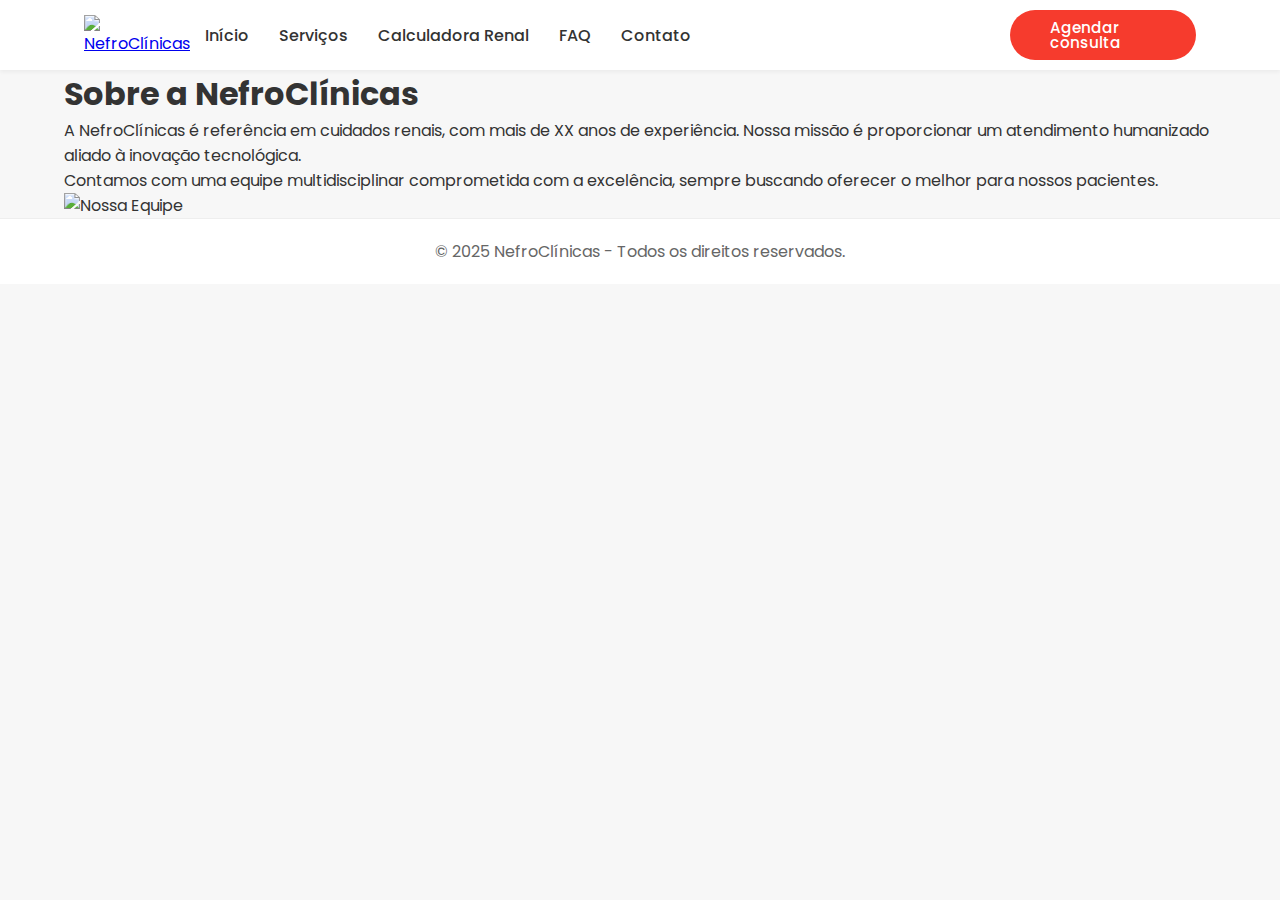
==== about.html @ 03d71643 "Cara nem me pergunte" ====
<!DOCTYPE html>
<html lang="pt-BR">
<head>
  <meta charset="UTF-8" />
  <meta name="viewport" content="width=device-width, initial-scale=1.0">
  <title>Sobre - NefroClínicas</title>
  <link rel="stylesheet" href="assets/css/styles.css">
  <link href="https://fonts.googleapis.com/css2?family=Poppins:wght@400;500;700&display=swap" rel="stylesheet">

</head>
<body>
    <header class="header">
        <div class="container header-content">
          <div class="logo">
            <a href="index.html">
              <img src="images/logo.png" alt="NefroClínicas">
            </a>
          </div>
          <button class="hamburger" id="hamburger">
            <span></span>
            <span></span>
            <span></span>
          </button>
          <nav class="nav" id="nav-menu">
            <ul class="nav-links">
              <li><a href="index.html">Início</a></li>
              <li><a href="services.html">Serviços</a></li>
              <li><a href="calculadora-renal.html">Calculadora Renal</a></li>
              <li><a href="faq.html" class="active">FAQ</a></li>
              <li><a href="contact.html">Contato</a></li>
            </ul>
          </nav>
          <a href="contact.html" class="btn-cta">Agendar consulta</a>
        </div>
      </header>
      
  
  <main class="container">
    <section class="about">
      <h1>Sobre a NefroClínicas</h1>
      <div class="about-section">
        <div class="about-text">
          <p>A NefroClínicas é referência em cuidados renais, com mais de XX anos de experiência. Nossa missão é proporcionar um atendimento humanizado aliado à inovação tecnológica.</p>
          <p>Contamos com uma equipe multidisciplinar comprometida com a excelência, sempre buscando oferecer o melhor para nossos pacientes.</p>
        </div>
        <div class="about-img">
          <img src="images/about2.jpg" alt="Nossa Equipe">
        </div>
      </div>
    </section>
  </main>
  
  <footer class="footer">
    <div class="container footer-content">
      <p>&copy; 2025 NefroClínicas - Todos os direitos reservados.</p>
    </div>
  </footer>
  
  <script src="assets/js/main.js"></script>
</body>
</html>
---- assets/css/styles.css ----
/* RESET BÁSICO */
* {
    margin: 0;
    padding: 0;
    box-sizing: border-box;
  }
  
  /* VARIÁVEIS DE CORES */
  :root {
    --primary-red: #f63b2d;   /* Vermelho principal */
    --dark-red: #d73228;      /* Vermelho para hover */
    --text-color: #333;       /* Cor padrão de texto */
    --gray-bg: #f7f7f7;
    --white: #fff;
  }
  
  /* SCROLL SNAP E CONFIGURAÇÕES GLOBAIS */
  html, body {
    width: 100%;
    height: 100%;
    scroll-snap-type: y mandatory;
    scroll-behavior: auto;
    overflow-y: scroll;
    font-family: 'Poppins', sans-serif;
    background-color: var(--gray-bg);
    color: var(--text-color);
  }
  
  /* Cada seção ocupará 95vh, exceto a calculadora que será 90vh */
  .snap-section {
    width: 100%;
    height: 95vh;
    scroll-snap-align: start;
    display: flex;
    align-items: center;
    justify-content: center;
  }
  
  /* Para a seção da calculadora, usamos 90vh para exibir parte da próxima */
  .calculator-page {
    height: 90vh;
    background: var(--gray-bg);
    padding: 20px 0;
  }
  
  /* CONTAINER PADRÃO */
  .container {
    width: 90%;
    max-width: 1200px;
    margin: 0 auto;
  }
  
  /* ====== HEADER ====== */
  .header {
    width: 100%;
    background-color: var(--white);
    box-shadow: 0 2px 4px rgba(0,0,0,0.05);
    position: sticky;
    top: 0;
    z-index: 1000;
  }
  
  .header-content {
    position: relative;
    display: flex;
    align-items: center;
    justify-content: space-between;
    height: 70px;
    padding: 0 20px;
  }
  
  .logo img {
    height: 40px;
    object-fit: contain;
  }
  
  /* MENU DE NAVEGAÇÃO */
  .nav-menu ul {
    list-style: none;
    display: flex;
    gap: 30px;
  }
  
  .nav-menu ul li a {
    text-decoration: none;
    color: var(--text-color);
    font-weight: 500;
    transition: color 0.3s;
    font-size: 0.95rem;
  }
  
  .nav-menu ul li a:hover,
  .nav-menu ul li a.active {
    color: var(--primary-red);
  }
  
  /* BOTÃO CTA DO HEADER (modo desktop) */
  .btn-cta {
    text-decoration: none;
    background-color: var(--primary-red);
    color: var(--white);
    padding: 10px 40px;
    border-radius: 30px;
    font-weight: 500;
    transition: background-color 0.3s;
    font-size: 0.95rem;
    line-height: 1;
  }
  .btn-cta:hover {
    background-color: var(--dark-red);
  }
  
  /* HAMBURGER PARA MOBILE */
  .hamburger {
    background: none;
    border: none;
    cursor: pointer;
    display: block;
  }
  .hamburger span {
    display: block;
    width: 25px;
    height: 3px;
    background: var(--text-color);
    margin: 5px 0;
    transition: 0.3s;
  }
  
  /* MENU MOBILE */
  .nav {
    display: none;
    position: absolute;
    top: 70px;
    left: 0;
    width: 100%;
    background: var(--white);
    box-shadow: 0 2px 8px rgba(0,0,0,0.1);
    animation: fadeIn 0.3s ease;
  }
  .nav.open {
    display: block;
  }
  @keyframes fadeIn {
    from { opacity: 0; transform: translateY(-10px); }
    to { opacity: 1; transform: translateY(0); }
  }
  .nav-links {
    list-style: none;
    display: flex;
    flex-direction: column;
    text-align: center;
    padding: 10px 0;
  }
  .nav-links li {
    margin: 10px 0;
  }
  .nav-links li a {
    text-decoration: none;
    color: var(--text-color);
    font-weight: 500;
    transition: color 0.3s;
  }
  .nav-links li a:hover {
    color: var(--primary-red);
  }
  @media (min-width: 768px) {
    .hamburger { display: none; }
    .nav {
      display: block !important;
      position: static;
      box-shadow: none;
    }
    .nav-links {
      flex-direction: row;
    }
    .nav-links li {
      margin: 0 15px;
    }
  }
  
  /* ====== SEÇÃO: CALCULADORA (Seção 1) ====== */
  .calc-content {
    display: flex;
    align-items: center;
    justify-content: space-between;
    width: 100%;
  }
  .calc-info {
    width: 50%;
  }
  .calc-info h1 {
    font-size: 2rem;
    font-weight: 700; /* Título mais bold */
    margin-bottom: 10px;
  }
  .calc-info p {
    font-size: 1.1rem;
    margin-bottom: 10px;
    line-height: 1.4;
    opacity: 0.7; /* Subtítulo mais opaco */
  }
  .calc-form {
    background-color: var(--white);
    width: 35%;  /* Quadrado mais estreito */
    padding: 20px;
    border-radius: 8px;
    box-shadow: 0 2px 8px rgba(0,0,0,0.1);
  }
  .calc-form h2 {
    margin-bottom: 15px;
  }
  .form-group {
    margin-bottom: 10px;
  }
  .form-group label {
    display: block;
    margin-bottom: 5px;
    font-weight: 500;
  }
  .form-group input,
  .form-group select {
    width: 100%;
    padding: 8px;
    border: 1px solid #ddd;
    border-radius: 4px;
  }
  .btn-calc {
    display: inline-block;
    background-color: var(--primary-red);
    color: var(--white);
    padding: 10px 20px;
    border-radius: 4px;
    border: none;
    cursor: pointer;
    font-weight: 500;
    transition: background-color 0.3s;
  }
  .btn-calc:hover {
    background-color: var(--dark-red);
  }
  
  /* ====== MODAL (POP-UP) ====== */
  .modal {
    display: none;
    position: fixed;
    z-index: 1500;
    left: 0;
    top: 0;
    width: 100%;
    height: 100%;
    overflow: auto;
    background-color: rgba(0, 0, 0, 0.4);
  }
  .modal-content {
    background-color: var(--white);
    margin: 10% auto;
    padding: 20px;
    border: 1px solid #888;
    width: 80%;
    max-width: 500px;
    border-radius: 8px;
    position: relative;
    text-align: center;
  }
  .close {
    position: absolute;
    top: 10px;
    right: 20px;
    color: var(--text-color);
    font-size: 28px;
    font-weight: bold;
    cursor: pointer;
  }
  .btn-primary {
    display: inline-block;
    background-color: var(--primary-red);
    color: var(--white);
    padding: 10px 30px;
    border-radius: 6px;
    text-decoration: none;
    font-weight: 500;
    transition: background-color 0.3s;
    margin-top: 20px;
  }
  .btn-primary:hover {
    background-color: var(--dark-red);
  }
  
  /* ====== SEÇÃO: FAQ (Seção 2) ====== */
  .faq-section {
    background-color: var(--primary-red);
    padding: 20px 0;
    margin-top: -40px;  /* Aproxima o FAQ da calculadora */
    display: flex;
    align-items: center;
    justify-content: center;
  }
  .faq-container {
    width: 80%;
    max-width: 800px;
    text-align: center;
  }
  .faq-container h2 {
    font-size: 1.8rem;
    margin-bottom: 10px;
    font-weight: 700;
    color: var(--white);
  }
  .faq-container p {
    font-size: 1rem;
    line-height: 1.4;
    color: rgba(255,255,255,0.8);
    margin-bottom: 20px;
  }
  .faq-list {
    text-align: left;
  }
  /* Cada item do FAQ */
  .faq-item {
    background: var(--white);
    border-radius: 8px;
    margin-bottom: 10px;
    box-shadow: 0 2px 8px rgba(0,0,0,0.05);
    overflow: hidden;
    transition: all 0.3s ease;
  }
  .faq-question {
    width: 100%;
    background: none;
    border: none;
    cursor: pointer;
    font-size: 1rem;
    font-weight: 600;
    padding: 15px 20px;
    text-align: left;
    display: flex;
    align-items: center;
    justify-content: space-between;
    transition: background 0.3s;
    color: var(--text-color);
  }
  .faq-question:hover {
    background: #f9f9f9;
  }
  .faq-icon {
    font-size: 1.2rem;
    font-weight: bold;
    transition: transform 0.3s;
    color: var(--text-color);
  }
  .faq-answer {
    padding: 0 20px;
    max-height: 0;
    overflow: hidden;
    transition: max-height 0.4s ease;
    border-top: 1px solid #eee;
    font-size: 0.95rem;
    color: #666 !important;  /* Força o texto a ser cinza */
  }
  .faq-answer * {
    color: #666 !important;  /* Garante que qualquer tag interna também seja cinza */
  }
  .faq-item.active .faq-answer {
    padding-top: 15px;
    padding-bottom: 15px;
    max-height: 200px;
  }
  .faq-item.active .faq-icon {
    transform: rotate(45deg);
  }
  
  /* ====== RODAPÉ ====== */
  .footer {
    background: var(--white);
    padding: 20px 0;
    border-top: 1px solid #eee;
    text-align: center;
  }
  .footer p {
    color: #666;
  }
  
  /* ====== RESPONSIVIDADE ====== */
  @media (max-width: 992px) {
    .nav-menu ul {
      gap: 20px;
    }
    .calc-content {
      flex-direction: column;
      gap: 30px;
    }
    .calc-info, .calc-form {
      width: 100%;
    }
  }
  @media (max-width: 768px) {
    .calc-info h1 {
      font-size: 1.6rem;
    }
    .btn-calc {
      width: 100%;
    }
    /* HEADER: Reposiciona o botão CTA para centralizado e menor */
    .header-content {
      position: relative;
    }
    .btn-cta {
      position: absolute;
      left: 50%;
      transform: translateX(-50%);
      padding: 8px 20px;
      font-size: 0.85rem;
    }
    /* Hamburger fica à direita */
    .hamburger {
      position: relative;
      order: 3;
    }
  }
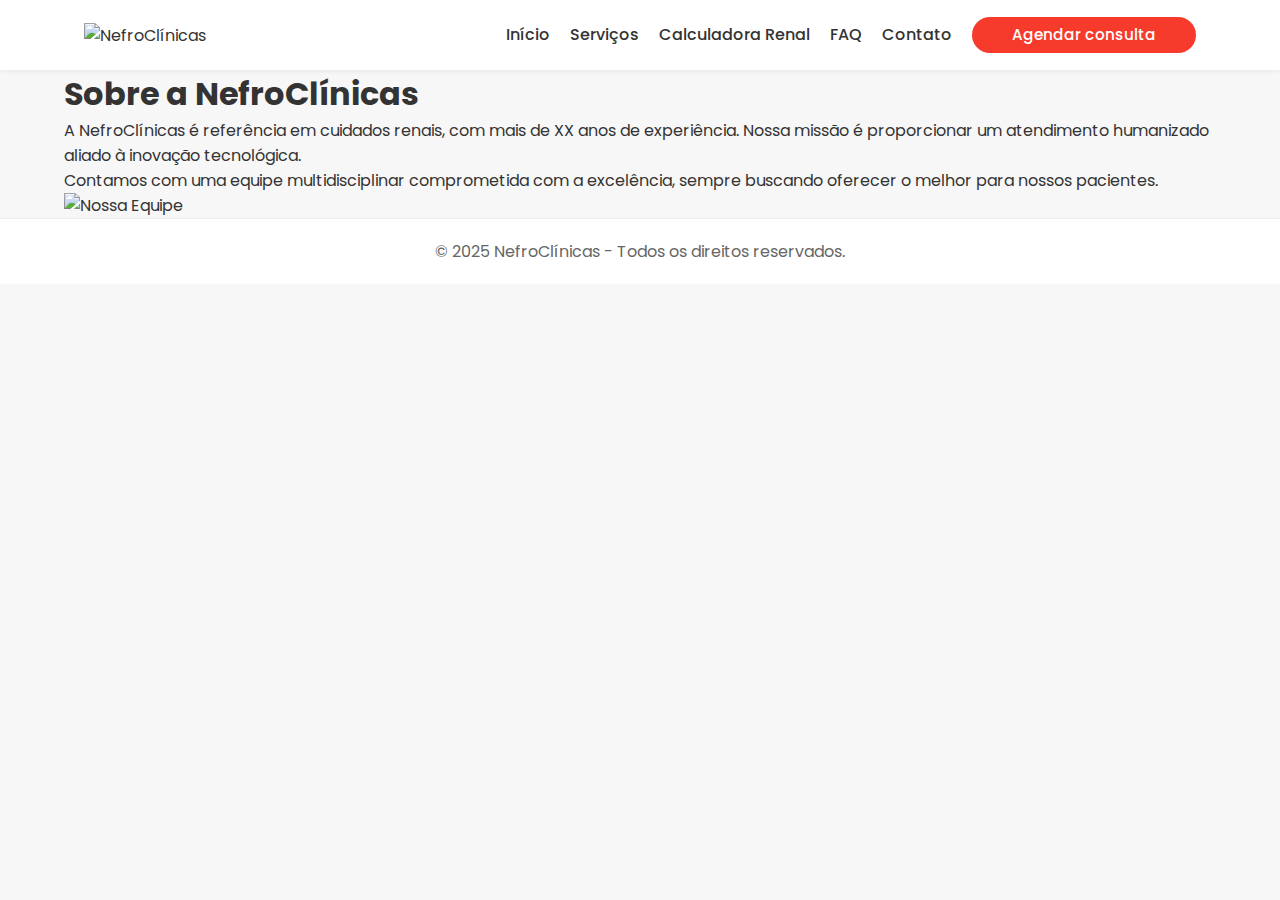
==== commit 3605503f: "Ajustando o header" ====
--- a/about.html
+++ b/about.html
@@ -9,30 +9,48 @@
 
 </head>
 <body>
-    <header class="header">
-        <div class="container header-content">
-          <div class="logo">
-            <a href="index.html">
-              <img src="images/logo.png" alt="NefroClínicas">
-            </a>
-          </div>
-          <button class="hamburger" id="hamburger">
-            <span></span>
-            <span></span>
-            <span></span>
-          </button>
-          <nav class="nav" id="nav-menu">
-            <ul class="nav-links">
-              <li><a href="index.html">Início</a></li>
-              <li><a href="services.html">Serviços</a></li>
-              <li><a href="calculadora-renal.html">Calculadora Renal</a></li>
-              <li><a href="faq.html" class="active">FAQ</a></li>
-              <li><a href="contact.html">Contato</a></li>
-            </ul>
-          </nav>
-          <a href="contact.html" class="btn-cta">Agendar consulta</a>
-        </div>
-      </header>
+  <header class="header">
+    <div class="container header-content">
+      <div class="logo">
+        <img src="images/logo.png" alt="NefroClínicas">
+      </div>
+  
+      <div class="header-right">
+        <!-- Menu de navegação (desktop) -->
+        <nav class="nav-menu">
+          <ul>
+            <li><a href="index.html">Início</a></li>
+            <li><a href="services.html">Serviços</a></li>
+            <li><a href="calculadora-renal.html" class="active">Calculadora Renal</a></li>
+            <li><a href="faq.html">FAQ</a></li>
+            <li><a href="contact.html">Contato</a></li>
+          </ul>
+        </nav>
+  
+        <!-- Botão CTA -->
+        <a href="contact.html" class="btn-cta">Agendar consulta</a>
+  
+        <!-- Botão Hamburger (mobile) -->
+        <button class="hamburger" id="hamburger">
+          <span></span>
+          <span></span>
+          <span></span>
+        </button>
+  
+        <!-- Menu Mobile -->
+        <nav class="nav" id="nav-menu-mobile">
+          <ul class="nav-links">
+            <li><a href="index.html">Início</a></li>
+            <li><a href="services.html">Serviços</a></li>
+            <li><a href="calculadora-renal.html" class="active">Calculadora Renal</a></li>
+            <li><a href="faq.html">FAQ</a></li>
+            <li><a href="contact.html">Contato</a></li>
+          </ul>
+        </nav>
+      </div>
+    </div>
+  </header>
+  
       
   
   <main class="container">
--- a/assets/css/styles.css
+++ b/assets/css/styles.css
@@ -1,420 +1,469 @@
 /* RESET BÁSICO */
 * {
-    margin: 0;
-    padding: 0;
-    box-sizing: border-box;
-  }
-  
-  /* VARIÁVEIS DE CORES */
-  :root {
-    --primary-red: #f63b2d;   /* Vermelho principal */
-    --dark-red: #d73228;      /* Vermelho para hover */
-    --text-color: #333;       /* Cor padrão de texto */
-    --gray-bg: #f7f7f7;
-    --white: #fff;
-  }
-  
-  /* SCROLL SNAP E CONFIGURAÇÕES GLOBAIS */
-  html, body {
-    width: 100%;
-    height: 100%;
-    scroll-snap-type: y mandatory;
-    scroll-behavior: auto;
-    overflow-y: scroll;
-    font-family: 'Poppins', sans-serif;
-    background-color: var(--gray-bg);
-    color: var(--text-color);
-  }
-  
-  /* Cada seção ocupará 95vh, exceto a calculadora que será 90vh */
-  .snap-section {
-    width: 100%;
-    height: 95vh;
-    scroll-snap-align: start;
+  margin: 0;
+  padding: 0;
+  box-sizing: border-box;
+}
+
+/* VARIÁVEIS DE CORES */
+:root {
+  --primary-red: #f63b2d;   /* Vermelho principal */
+  --dark-red: #d73228;      /* Vermelho para hover */
+  --text-color: #333;       /* Cor padrão de texto */
+  --gray-bg: #f7f7f7;
+  --white: #fff;
+}
+
+/* IMPORTAÇÃO DA FONTE */
+/* Certifique-se de incluir no <head> do HTML:
+   <link href="https://fonts.googleapis.com/css?family=Poppins:400,500,700&display=swap" rel="stylesheet">
+*/
+
+/* SCROLL SNAP E CONFIGURAÇÕES GLOBAIS */
+html, body {
+  width: 100%;
+  height: 100%;
+  scroll-snap-type: y mandatory;
+  scroll-behavior: auto;
+  overflow-y: scroll;
+  font-family: 'Poppins', sans-serif;
+  background-color: var(--gray-bg);
+  color: var(--text-color);
+}
+
+/* Cada seção ocupará 95vh, exceto a calculadora que usará 90vh para exibir parte da próxima */
+.snap-section {
+  width: 100%;
+  height: 95vh;
+  scroll-snap-align: start;
+  display: flex;
+  align-items: center;
+  justify-content: center;
+}
+
+/* Seção da calculadora: 90vh */
+.calculator-page {
+  height: 90vh;
+  background: var(--gray-bg);
+  padding: 20px 0;
+}
+
+/* CONTAINER PADRÃO */
+.container {
+  width: 90%;
+  max-width: 1200px;
+  margin: 0 auto;
+}
+
+/* ====== HEADER ====== */
+/* Utiliza layout flex com duas áreas:
+   - A logo à esquerda.
+   - Uma área “header-right” (menu e botão CTA) agrupadas à direita.
+*/
+.header {
+  width: 100%;
+  background-color: var(--white);
+  box-shadow: 0 2px 4px rgba(0,0,0,0.05);
+  position: sticky;
+  top: 0;
+  z-index: 1000;
+}
+
+.header-content {
+  display: flex;
+  align-items: center;
+  justify-content: space-between;
+  height: 70px;
+  padding: 0 20px;
+}
+
+.logo {
+  flex: 0 0 auto;
+}
+.logo img {
+  height: 40px;
+  object-fit: contain;
+}
+
+/* Área de itens à direita: alinhados juntos */
+.header-right {
+  display: flex;
+  align-items: center;
+  gap: 20px;
+}
+
+/* MENU DE NAVEGAÇÃO (desktop) */
+.nav-menu {
+  flex: 1;
+  display: flex;
+  justify-content: center;
+}
+.nav-menu ul {
+  display: inline-flex;
+  gap: 20px;
+  list-style: none;
+  align-items: center;
+  justify-content: center;
+}
+.nav-menu ul li a {
+  text-decoration: none;
+  color: var(--text-color);
+  font-weight: 500;
+  transition: color 0.3s, font-weight 0.3s;
+  font-size: 1rem;
+}
+.nav-menu ul li a:hover {
+  color: var(--primary-red);
+}
+.nav-menu ul li a.active {
+  color: var(--text-color);
+  font-weight: 600;
+}
+
+/* BOTÃO CTA DO HEADER */
+.btn-cta {
+  flex: 0 0 auto;
+  text-decoration: none;
+  background-color: var(--primary-red);
+  color: var(--white);
+  padding: 10px 40px;
+  border-radius: 30px;
+  font-weight: 500;
+  transition: background-color 0.3s;
+  font-size: 0.95rem;
+  line-height: 1;
+}
+.btn-cta:hover {
+  background-color: var(--dark-red);
+}
+
+/* HAMBURGER (para mobile) */
+.hamburger {
+  background: none;
+  border: none;
+  cursor: pointer;
+  display: none; /* Oculto no desktop */
+  position: relative;
+  z-index: 1100;
+}
+.hamburger span {
+  display: block;
+  width: 25px;
+  height: 3px;
+  background: var(--text-color);
+  margin: 5px 0;
+  transition: 0.3s;
+}
+
+/* MENU MOBILE */
+.nav {
+  display: none;
+  position: absolute;
+  top: 70px;
+  left: 0;
+  width: 100%;
+  background: var(--white);
+  box-shadow: 0 2px 8px rgba(0,0,0,0.1);
+  animation: fadeIn 0.3s ease;
+}
+.nav.open {
+  display: block;
+}
+@keyframes fadeIn {
+  from { opacity: 0; transform: translateY(-10px); }
+  to { opacity: 1; transform: translateY(0); }
+}
+.nav-links {
+  list-style: none;
+  display: flex;
+  flex-direction: column;
+  text-align: center;
+  padding: 10px 0;
+}
+.nav-links li {
+  margin: 10px 0;
+}
+.nav-links li a {
+  text-decoration: none;
+  color: var(--text-color);
+  font-weight: 500;
+  transition: color 0.3s;
+}
+.nav-links li a:hover {
+  color: var(--primary-red);
+}
+
+/* RESPONSIVIDADE DO HEADER (mobile) */
+@media (max-width: 768px) {
+  .header-content {
+    /* No mobile, queremos que o botão CTA fique menor e centralizado,
+       e o hamburger à direita. */
+    justify-content: space-between;
+  }
+  .nav-menu {
+    display: none; /* Usamos o menu mobile */
+  }
+  .hamburger {
+    display: block;
+    order: 2;
+  }
+  .header-right {
     display: flex;
     align-items: center;
-    justify-content: center;
-  }
-  
-  /* Para a seção da calculadora, usamos 90vh para exibir parte da próxima */
-  .calculator-page {
-    height: 90vh;
-    background: var(--gray-bg);
-    padding: 20px 0;
-  }
-  
-  /* CONTAINER PADRÃO */
-  .container {
-    width: 90%;
-    max-width: 1200px;
-    margin: 0 auto;
-  }
-  
-  /* ====== HEADER ====== */
-  .header {
+    gap: 10px;
+  }
+  /* Reduz o botão CTA e centraliza-o */
+  .btn-cta {
+    padding: 8px 20px;
+    font-size: 0.85rem;
+    position: absolute;
+    left: 50%;
+    transform: translateX(-50%);
+  }
+}
+
+/* ====== SEÇÃO: CALCULADORA (Seção 1) ====== */
+.calc-content {
+  display: flex;
+  align-items: center;
+  justify-content: space-between;
+  width: 100%;
+}
+.calc-info {
+  width: 50%;
+}
+.calc-info h1 {
+  font-size: 2rem;
+  font-weight: 700; /* Título mais bold */
+  margin-bottom: 10px;
+}
+.calc-info p {
+  font-size: 1.1rem;
+  margin-bottom: 10px;
+  line-height: 1.4;
+  opacity: 0.7; /* Subtítulo mais opaco */
+}
+.calc-form {
+  background-color: var(--white);
+  width: 35%;  /* Quadrado mais estreito */
+  padding: 20px;
+  border-radius: 8px;
+  box-shadow: 0 2px 8px rgba(0,0,0,0.1);
+}
+.calc-form h2 {
+  margin-bottom: 15px;
+}
+.form-group {
+  margin-bottom: 10px;
+}
+.form-group label {
+  display: block;
+  margin-bottom: 5px;
+  font-weight: 500;
+}
+.form-group input,
+.form-group select {
+  width: 100%;
+  padding: 8px;
+  border: 1px solid #ddd;
+  border-radius: 4px;
+}
+
+/* BOTÃO CALCULAR – Estilo “pill” chamativo */
+.btn-calc {
+  display: inline-block;
+  background-color: var(--primary-red);
+  color: var(--white);
+  padding: 12px 30px;
+  border-radius: 50px;
+  border: none;
+  cursor: pointer;
+  font-weight: 600;
+  font-size: 1rem;
+  box-shadow: 0 2px 8px rgba(0,0,0,0.15);
+  transition: background-color 0.3s, transform 0.2s;
+}
+.btn-calc:hover {
+  background-color: var(--dark-red);
+  transform: translateY(-2px);
+}
+
+/* ====== MODAL (POP-UP) ====== */
+.modal {
+  display: none;
+  position: fixed;
+  z-index: 1500;
+  left: 0;
+  top: 0;
+  width: 100%;
+  height: 100%;
+  overflow: auto;
+  background-color: rgba(0, 0, 0, 0.4);
+}
+.modal-content {
+  background-color: var(--white);
+  margin: 10% auto;
+  padding: 20px;
+  border: 1px solid #888;
+  width: 80%;
+  max-width: 500px;
+  border-radius: 8px;
+  position: relative;
+  text-align: center;
+}
+.close {
+  position: absolute;
+  top: 10px;
+  right: 20px;
+  color: var(--text-color);
+  font-size: 28px;
+  font-weight: bold;
+  cursor: pointer;
+}
+.btn-primary {
+  display: inline-block;
+  background-color: var(--primary-red);
+  color: var(--white);
+  padding: 10px 30px;
+  border-radius: 6px;
+  text-decoration: none;
+  font-weight: 500;
+  transition: background-color 0.3s;
+  margin-top: 20px;
+}
+.btn-primary:hover {
+  background-color: var(--dark-red);
+}
+
+/* ====== SEÇÃO: FAQ (Seção 2) ====== */
+.faq-section {
+  background-color: var(--primary-red);
+  padding: 20px 0;
+  margin-top: -40px; /* Aproxima o FAQ da calculadora */
+  display: flex;
+  align-items: center;
+  justify-content: center;
+}
+.faq-container {
+  width: 80%;
+  max-width: 800px;
+  text-align: center;
+}
+.faq-container h2 {
+  font-size: 1.8rem;
+  margin-bottom: 10px;
+  font-weight: 700;
+  color: var(--white);
+}
+.faq-container p {
+  font-size: 1rem;
+  line-height: 1.4;
+  color: rgba(255,255,255,0.8);
+  margin-bottom: 20px;
+}
+.faq-list {
+  text-align: left;
+}
+/* Cada item do FAQ */
+.faq-item {
+  background: var(--white);
+  border-radius: 8px;
+  margin-bottom: 10px;
+  box-shadow: 0 2px 8px rgba(0,0,0,0.05);
+  overflow: hidden;
+  transition: all 0.3s ease;
+}
+.faq-question {
+  width: 100%;
+  background: none;
+  border: none;
+  cursor: pointer;
+  font-size: 1rem;
+  font-weight: 600;
+  padding: 15px 20px;
+  text-align: left;
+  display: flex;
+  align-items: center;
+  justify-content: space-between;
+  transition: background 0.3s;
+  color: var(--text-color);
+}
+.faq-question:hover {
+  background: #f9f9f9;
+}
+.faq-icon {
+  font-size: 1.2rem;
+  font-weight: bold;
+  transition: transform 0.3s;
+  color: var(--text-color);
+}
+.faq-answer {
+  padding: 0 20px;
+  max-height: 0;
+  overflow: hidden;
+  transition: max-height 0.4s ease;
+  border-top: 1px solid #eee;
+  font-size: 0.95rem;
+  color: #666 !important;
+}
+.faq-answer * {
+  color: #666 !important;
+}
+.faq-item.active .faq-answer {
+  padding-top: 15px;
+  padding-bottom: 15px;
+  max-height: 200px;
+}
+.faq-item.active .faq-icon {
+  transform: rotate(45deg);
+}
+
+/* ====== RODAPÉ ====== */
+.footer {
+  background: var(--white);
+  padding: 20px 0;
+  border-top: 1px solid #eee;
+  text-align: center;
+}
+.footer p {
+  color: #666;
+}
+
+/* ====== RESPONSIVIDADE ====== */
+@media (max-width: 992px) {
+  .nav-menu ul {
+    gap: 20px;
+  }
+  .calc-content {
+    flex-direction: column;
+    gap: 30px;
+  }
+  .calc-info, .calc-form {
     width: 100%;
-    background-color: var(--white);
-    box-shadow: 0 2px 4px rgba(0,0,0,0.05);
-    position: sticky;
-    top: 0;
-    z-index: 1000;
-  }
-  
+  }
+}
+@media (max-width: 768px) {
+  .calc-info h1 {
+    font-size: 1.6rem;
+  }
+  .btn-calc {
+    width: 100%;
+  }
+  /* HEADER: Para mobile, reposiciona o botão CTA centralizado e menor */
   .header-content {
     position: relative;
-    display: flex;
-    align-items: center;
-    justify-content: space-between;
-    height: 70px;
-    padding: 0 20px;
-  }
-  
-  .logo img {
-    height: 40px;
-    object-fit: contain;
-  }
-  
-  /* MENU DE NAVEGAÇÃO */
-  .nav-menu ul {
-    list-style: none;
-    display: flex;
-    gap: 30px;
-  }
-  
-  .nav-menu ul li a {
-    text-decoration: none;
-    color: var(--text-color);
-    font-weight: 500;
-    transition: color 0.3s;
-    font-size: 0.95rem;
-  }
-  
-  .nav-menu ul li a:hover,
-  .nav-menu ul li a.active {
-    color: var(--primary-red);
-  }
-  
-  /* BOTÃO CTA DO HEADER (modo desktop) */
+  }
   .btn-cta {
-    text-decoration: none;
-    background-color: var(--primary-red);
-    color: var(--white);
-    padding: 10px 40px;
-    border-radius: 30px;
-    font-weight: 500;
-    transition: background-color 0.3s;
-    font-size: 0.95rem;
-    line-height: 1;
-  }
-  .btn-cta:hover {
-    background-color: var(--dark-red);
-  }
-  
-  /* HAMBURGER PARA MOBILE */
+    position: absolute;
+    left: 50%;
+    transform: translateX(-50%);
+    padding: 8px 20px;
+    font-size: 0.85rem;
+  }
+  /* Hamburger fica à direita */
   .hamburger {
-    background: none;
-    border: none;
-    cursor: pointer;
-    display: block;
-  }
-  .hamburger span {
-    display: block;
-    width: 25px;
-    height: 3px;
-    background: var(--text-color);
-    margin: 5px 0;
-    transition: 0.3s;
-  }
-  
-  /* MENU MOBILE */
-  .nav {
-    display: none;
-    position: absolute;
-    top: 70px;
-    left: 0;
-    width: 100%;
-    background: var(--white);
-    box-shadow: 0 2px 8px rgba(0,0,0,0.1);
-    animation: fadeIn 0.3s ease;
-  }
-  .nav.open {
-    display: block;
-  }
-  @keyframes fadeIn {
-    from { opacity: 0; transform: translateY(-10px); }
-    to { opacity: 1; transform: translateY(0); }
-  }
-  .nav-links {
-    list-style: none;
-    display: flex;
-    flex-direction: column;
-    text-align: center;
-    padding: 10px 0;
-  }
-  .nav-links li {
-    margin: 10px 0;
-  }
-  .nav-links li a {
-    text-decoration: none;
-    color: var(--text-color);
-    font-weight: 500;
-    transition: color 0.3s;
-  }
-  .nav-links li a:hover {
-    color: var(--primary-red);
-  }
-  @media (min-width: 768px) {
-    .hamburger { display: none; }
-    .nav {
-      display: block !important;
-      position: static;
-      box-shadow: none;
-    }
-    .nav-links {
-      flex-direction: row;
-    }
-    .nav-links li {
-      margin: 0 15px;
-    }
-  }
-  
-  /* ====== SEÇÃO: CALCULADORA (Seção 1) ====== */
-  .calc-content {
-    display: flex;
-    align-items: center;
-    justify-content: space-between;
-    width: 100%;
-  }
-  .calc-info {
-    width: 50%;
-  }
-  .calc-info h1 {
-    font-size: 2rem;
-    font-weight: 700; /* Título mais bold */
-    margin-bottom: 10px;
-  }
-  .calc-info p {
-    font-size: 1.1rem;
-    margin-bottom: 10px;
-    line-height: 1.4;
-    opacity: 0.7; /* Subtítulo mais opaco */
-  }
-  .calc-form {
-    background-color: var(--white);
-    width: 35%;  /* Quadrado mais estreito */
-    padding: 20px;
-    border-radius: 8px;
-    box-shadow: 0 2px 8px rgba(0,0,0,0.1);
-  }
-  .calc-form h2 {
-    margin-bottom: 15px;
-  }
-  .form-group {
-    margin-bottom: 10px;
-  }
-  .form-group label {
-    display: block;
-    margin-bottom: 5px;
-    font-weight: 500;
-  }
-  .form-group input,
-  .form-group select {
-    width: 100%;
-    padding: 8px;
-    border: 1px solid #ddd;
-    border-radius: 4px;
-  }
-  .btn-calc {
-    display: inline-block;
-    background-color: var(--primary-red);
-    color: var(--white);
-    padding: 10px 20px;
-    border-radius: 4px;
-    border: none;
-    cursor: pointer;
-    font-weight: 500;
-    transition: background-color 0.3s;
-  }
-  .btn-calc:hover {
-    background-color: var(--dark-red);
-  }
-  
-  /* ====== MODAL (POP-UP) ====== */
-  .modal {
-    display: none;
-    position: fixed;
-    z-index: 1500;
-    left: 0;
-    top: 0;
-    width: 100%;
-    height: 100%;
-    overflow: auto;
-    background-color: rgba(0, 0, 0, 0.4);
-  }
-  .modal-content {
-    background-color: var(--white);
-    margin: 10% auto;
-    padding: 20px;
-    border: 1px solid #888;
-    width: 80%;
-    max-width: 500px;
-    border-radius: 8px;
     position: relative;
-    text-align: center;
-  }
-  .close {
-    position: absolute;
-    top: 10px;
-    right: 20px;
-    color: var(--text-color);
-    font-size: 28px;
-    font-weight: bold;
-    cursor: pointer;
-  }
-  .btn-primary {
-    display: inline-block;
-    background-color: var(--primary-red);
-    color: var(--white);
-    padding: 10px 30px;
-    border-radius: 6px;
-    text-decoration: none;
-    font-weight: 500;
-    transition: background-color 0.3s;
-    margin-top: 20px;
-  }
-  .btn-primary:hover {
-    background-color: var(--dark-red);
-  }
-  
-  /* ====== SEÇÃO: FAQ (Seção 2) ====== */
-  .faq-section {
-    background-color: var(--primary-red);
-    padding: 20px 0;
-    margin-top: -40px;  /* Aproxima o FAQ da calculadora */
-    display: flex;
-    align-items: center;
-    justify-content: center;
-  }
-  .faq-container {
-    width: 80%;
-    max-width: 800px;
-    text-align: center;
-  }
-  .faq-container h2 {
-    font-size: 1.8rem;
-    margin-bottom: 10px;
-    font-weight: 700;
-    color: var(--white);
-  }
-  .faq-container p {
-    font-size: 1rem;
-    line-height: 1.4;
-    color: rgba(255,255,255,0.8);
-    margin-bottom: 20px;
-  }
-  .faq-list {
-    text-align: left;
-  }
-  /* Cada item do FAQ */
-  .faq-item {
-    background: var(--white);
-    border-radius: 8px;
-    margin-bottom: 10px;
-    box-shadow: 0 2px 8px rgba(0,0,0,0.05);
-    overflow: hidden;
-    transition: all 0.3s ease;
-  }
-  .faq-question {
-    width: 100%;
-    background: none;
-    border: none;
-    cursor: pointer;
-    font-size: 1rem;
-    font-weight: 600;
-    padding: 15px 20px;
-    text-align: left;
-    display: flex;
-    align-items: center;
-    justify-content: space-between;
-    transition: background 0.3s;
-    color: var(--text-color);
-  }
-  .faq-question:hover {
-    background: #f9f9f9;
-  }
-  .faq-icon {
-    font-size: 1.2rem;
-    font-weight: bold;
-    transition: transform 0.3s;
-    color: var(--text-color);
-  }
-  .faq-answer {
-    padding: 0 20px;
-    max-height: 0;
-    overflow: hidden;
-    transition: max-height 0.4s ease;
-    border-top: 1px solid #eee;
-    font-size: 0.95rem;
-    color: #666 !important;  /* Força o texto a ser cinza */
-  }
-  .faq-answer * {
-    color: #666 !important;  /* Garante que qualquer tag interna também seja cinza */
-  }
-  .faq-item.active .faq-answer {
-    padding-top: 15px;
-    padding-bottom: 15px;
-    max-height: 200px;
-  }
-  .faq-item.active .faq-icon {
-    transform: rotate(45deg);
-  }
-  
-  /* ====== RODAPÉ ====== */
-  .footer {
-    background: var(--white);
-    padding: 20px 0;
-    border-top: 1px solid #eee;
-    text-align: center;
-  }
-  .footer p {
-    color: #666;
-  }
-  
-  /* ====== RESPONSIVIDADE ====== */
-  @media (max-width: 992px) {
-    .nav-menu ul {
-      gap: 20px;
-    }
-    .calc-content {
-      flex-direction: column;
-      gap: 30px;
-    }
-    .calc-info, .calc-form {
-      width: 100%;
-    }
-  }
-  @media (max-width: 768px) {
-    .calc-info h1 {
-      font-size: 1.6rem;
-    }
-    .btn-calc {
-      width: 100%;
-    }
-    /* HEADER: Reposiciona o botão CTA para centralizado e menor */
-    .header-content {
-      position: relative;
-    }
-    .btn-cta {
-      position: absolute;
-      left: 50%;
-      transform: translateX(-50%);
-      padding: 8px 20px;
-      font-size: 0.85rem;
-    }
-    /* Hamburger fica à direita */
-    .hamburger {
-      position: relative;
-      order: 3;
-    }
-  }
-  +    order: 3;
+    display: block !important;
+  }
+}
